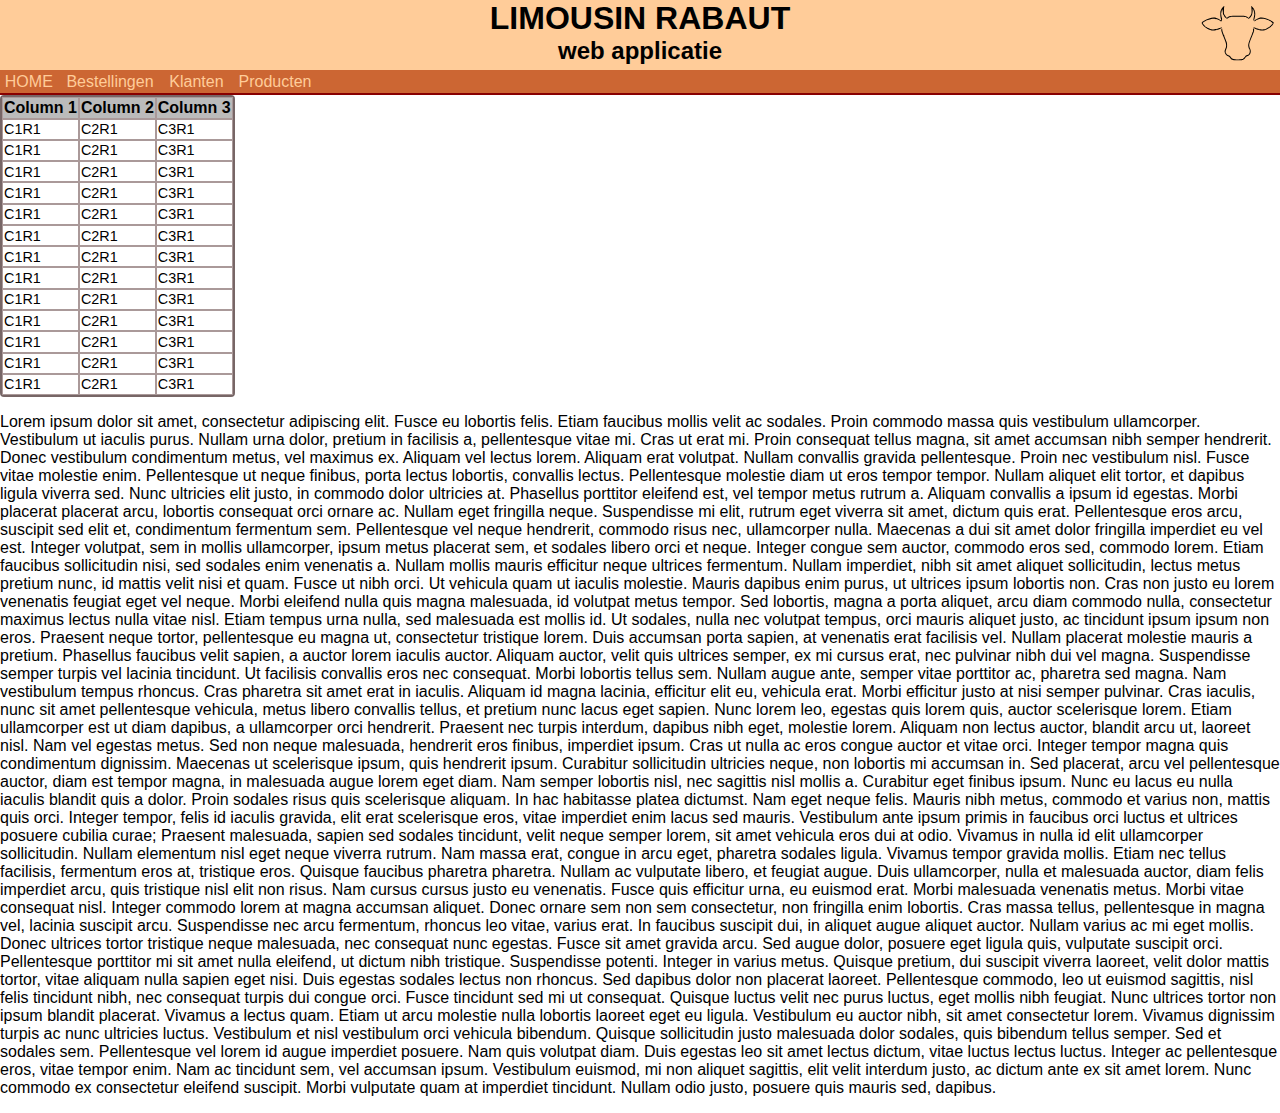
==== index.html @ 2a168c87 "Adding files" ====
<!DOCTYPE html>
<html lang="nl-BE">
	<head>
		<meta charset="UTF-8">
		<meta name="author" content="Steven Bloes">
		<meta name="viewport" content="width=device-width, initial-scale=1.0">
		<!--Load the website icon-->
		<link rel="icon" href="img/favicon.svg">
		<!--Load the websites style sheet(s)-->
		<link rel="stylesheet" href="stylesheets/default.css">
		<title>Limousin Rabaut - HOME</title>
	</head>
	<body>
		<header>
			<a href="https://www.limousinrabaut.be/" title="Limousin Rabaut Official website">
				<img src="img/favicon.svg" alt="bull" class="cow">
			</a>
			<h1>LIMOUSIN RABAUT</h1>
			<h2>web applicatie</h2>
		</header>
		<nav>
			<ul>
				<li>
					<a href="index.html" class="navbar" title="HOME">HOME</a>
				</li><li>
					<a href="orders.html" class="navbar" title="Bestellingen">Bestellingen</a>
				</li><li>
					<a href="customers.html" class="navbar" title="Klanten">Klanten</a>
				</li><li>
					<a href="products.html" class="navbar" title="Producten">Producten</a>
				</li>
			</ul>
		</nav>
		<table>
			<thead>
				<tr>
					<th>Column 1</th>
					<th>Column 2</th>
					<th>Column 3</th>
				</tr>
			</thead>
			<tbody>
				<tr>
					<td>C1R1</td>
					<td>C2R1</td>
					<td>C3R1</td>
				</tr>
				<tr>
					<td>C1R1</td>
					<td>C2R1</td>
					<td>C3R1</td>
				</tr>
				<tr>
					<td>C1R1</td>
					<td>C2R1</td>
					<td>C3R1</td>
				</tr>
				<tr>
					<td>C1R1</td>
					<td>C2R1</td>
					<td>C3R1</td>
				</tr>
				<tr>
					<td>C1R1</td>
					<td>C2R1</td>
					<td>C3R1</td>
				</tr>
				<tr>
					<td>C1R1</td>
					<td>C2R1</td>
					<td>C3R1</td>
				</tr>
				<tr>
					<td>C1R1</td>
					<td>C2R1</td>
					<td>C3R1</td>
				</tr>
				<tr>
					<td>C1R1</td>
					<td>C2R1</td>
					<td>C3R1</td>
				</tr>
				<tr>
					<td>C1R1</td>
					<td>C2R1</td>
					<td>C3R1</td>
				</tr>
				<tr>
					<td>C1R1</td>
					<td>C2R1</td>
					<td>C3R1</td>
				</tr>
				<tr>
					<td>C1R1</td>
					<td>C2R1</td>
					<td>C3R1</td>
				</tr>
				<tr>
					<td>C1R1</td>
					<td>C2R1</td>
					<td>C3R1</td>
				</tr>
				<tr>
					<td>C1R1</td>
					<td>C2R1</td>
					<td>C3R1</td>
				</tr>
			</tbody>
		</table>
		<p>
			

Lorem ipsum dolor sit amet, consectetur adipiscing elit. Fusce eu lobortis felis. Etiam faucibus mollis velit ac sodales. Proin commodo massa quis vestibulum ullamcorper. Vestibulum ut iaculis purus. Nullam urna dolor, pretium in facilisis a, pellentesque vitae mi. Cras ut erat mi. Proin consequat tellus magna, sit amet accumsan nibh semper hendrerit.

Donec vestibulum condimentum metus, vel maximus ex. Aliquam vel lectus lorem. Aliquam erat volutpat. Nullam convallis gravida pellentesque. Proin nec vestibulum nisl. Fusce vitae molestie enim. Pellentesque ut neque finibus, porta lectus lobortis, convallis lectus. Pellentesque molestie diam ut eros tempor tempor. Nullam aliquet elit tortor, et dapibus ligula viverra sed. Nunc ultricies elit justo, in commodo dolor ultricies at. Phasellus porttitor eleifend est, vel tempor metus rutrum a.

Aliquam convallis a ipsum id egestas. Morbi placerat placerat arcu, lobortis consequat orci ornare ac. Nullam eget fringilla neque. Suspendisse mi elit, rutrum eget viverra sit amet, dictum quis erat. Pellentesque eros arcu, suscipit sed elit et, condimentum fermentum sem. Pellentesque vel neque hendrerit, commodo risus nec, ullamcorper nulla. Maecenas a dui sit amet dolor fringilla imperdiet eu vel est. Integer volutpat, sem in mollis ullamcorper, ipsum metus placerat sem, et sodales libero orci et neque. Integer congue sem auctor, commodo eros sed, commodo lorem. Etiam faucibus sollicitudin nisi, sed sodales enim venenatis a. Nullam mollis mauris efficitur neque ultrices fermentum. Nullam imperdiet, nibh sit amet aliquet sollicitudin, lectus metus pretium nunc, id mattis velit nisi et quam. Fusce ut nibh orci. Ut vehicula quam ut iaculis molestie. Mauris dapibus enim purus, ut ultrices ipsum lobortis non. Cras non justo eu lorem venenatis feugiat eget vel neque.

Morbi eleifend nulla quis magna malesuada, id volutpat metus tempor. Sed lobortis, magna a porta aliquet, arcu diam commodo nulla, consectetur maximus lectus nulla vitae nisl. Etiam tempus urna nulla, sed malesuada est mollis id. Ut sodales, nulla nec volutpat tempus, orci mauris aliquet justo, ac tincidunt ipsum ipsum non eros. Praesent neque tortor, pellentesque eu magna ut, consectetur tristique lorem. Duis accumsan porta sapien, at venenatis erat facilisis vel. Nullam placerat molestie mauris a pretium. Phasellus faucibus velit sapien, a auctor lorem iaculis auctor. Aliquam auctor, velit quis ultrices semper, ex mi cursus erat, nec pulvinar nibh dui vel magna. Suspendisse semper turpis vel lacinia tincidunt. Ut facilisis convallis eros nec consequat.

Morbi lobortis tellus sem. Nullam augue ante, semper vitae porttitor ac, pharetra sed magna. Nam vestibulum tempus rhoncus. Cras pharetra sit amet erat in iaculis. Aliquam id magna lacinia, efficitur elit eu, vehicula erat. Morbi efficitur justo at nisi semper pulvinar. Cras iaculis, nunc sit amet pellentesque vehicula, metus libero convallis tellus, et pretium nunc lacus eget sapien. Nunc lorem leo, egestas quis lorem quis, auctor scelerisque lorem. Etiam ullamcorper est ut diam dapibus, a ullamcorper orci hendrerit. Praesent nec turpis interdum, dapibus nibh eget, molestie lorem. Aliquam non lectus auctor, blandit arcu ut, laoreet nisl. Nam vel egestas metus. Sed non neque malesuada, hendrerit eros finibus, imperdiet ipsum. Cras ut nulla ac eros congue auctor et vitae orci. Integer tempor magna quis condimentum dignissim. Maecenas ut scelerisque ipsum, quis hendrerit ipsum.

Curabitur sollicitudin ultricies neque, non lobortis mi accumsan in. Sed placerat, arcu vel pellentesque auctor, diam est tempor magna, in malesuada augue lorem eget diam. Nam semper lobortis nisl, nec sagittis nisl mollis a. Curabitur eget finibus ipsum. Nunc eu lacus eu nulla iaculis blandit quis a dolor. Proin sodales risus quis scelerisque aliquam. In hac habitasse platea dictumst. Nam eget neque felis. Mauris nibh metus, commodo et varius non, mattis quis orci. Integer tempor, felis id iaculis gravida, elit erat scelerisque eros, vitae imperdiet enim lacus sed mauris. Vestibulum ante ipsum primis in faucibus orci luctus et ultrices posuere cubilia curae; Praesent malesuada, sapien sed sodales tincidunt, velit neque semper lorem, sit amet vehicula eros dui at odio. Vivamus in nulla id elit ullamcorper sollicitudin. Nullam elementum nisl eget neque viverra rutrum. Nam massa erat, congue in arcu eget, pharetra sodales ligula. Vivamus tempor gravida mollis.

Etiam nec tellus facilisis, fermentum eros at, tristique eros. Quisque faucibus pharetra pharetra. Nullam ac vulputate libero, et feugiat augue. Duis ullamcorper, nulla et malesuada auctor, diam felis imperdiet arcu, quis tristique nisl elit non risus. Nam cursus cursus justo eu venenatis. Fusce quis efficitur urna, eu euismod erat. Morbi malesuada venenatis metus.

Morbi vitae consequat nisl. Integer commodo lorem at magna accumsan aliquet. Donec ornare sem non sem consectetur, non fringilla enim lobortis. Cras massa tellus, pellentesque in magna vel, lacinia suscipit arcu. Suspendisse nec arcu fermentum, rhoncus leo vitae, varius erat. In faucibus suscipit dui, in aliquet augue aliquet auctor. Nullam varius ac mi eget mollis. Donec ultrices tortor tristique neque malesuada, nec consequat nunc egestas. Fusce sit amet gravida arcu. Sed augue dolor, posuere eget ligula quis, vulputate suscipit orci.

Pellentesque porttitor mi sit amet nulla eleifend, ut dictum nibh tristique. Suspendisse potenti. Integer in varius metus. Quisque pretium, dui suscipit viverra laoreet, velit dolor mattis tortor, vitae aliquam nulla sapien eget nisi. Duis egestas sodales lectus non rhoncus. Sed dapibus dolor non placerat laoreet. Pellentesque commodo, leo ut euismod sagittis, nisl felis tincidunt nibh, nec consequat turpis dui congue orci. Fusce tincidunt sed mi ut consequat. Quisque luctus velit nec purus luctus, eget mollis nibh feugiat.

Nunc ultrices tortor non ipsum blandit placerat. Vivamus a lectus quam. Etiam ut arcu molestie nulla lobortis laoreet eget eu ligula. Vestibulum eu auctor nibh, sit amet consectetur lorem. Vivamus dignissim turpis ac nunc ultricies luctus. Vestibulum et nisl vestibulum orci vehicula bibendum. Quisque sollicitudin justo malesuada dolor sodales, quis bibendum tellus semper.

Sed et sodales sem. Pellentesque vel lorem id augue imperdiet posuere. Nam quis volutpat diam. Duis egestas leo sit amet lectus dictum, vitae luctus lectus luctus. Integer ac pellentesque eros, vitae tempor enim. Nam ac tincidunt sem, vel accumsan ipsum. Vestibulum euismod, mi non aliquet sagittis, elit velit interdum justo, ac dictum ante ex sit amet lorem. Nunc commodo ex consectetur eleifend suscipit. Morbi vulputate quam at imperdiet tincidunt. Nullam odio justo, posuere quis mauris sed, dapibus. 
		</p>
	</body>
</html>
---- stylesheets/default.css ----
body{
	background-color: #FFFFFF;
	font-family: sans-serif;
	margin: 0em;
}
header {
	background: #FFCC99;
}
h1 {
	font-weight: 900;
	text-align: center;
	margin: 0em;
	padding:0em;
}
h2 {
	font-weight: bold;
	text-align: center;
	margin: 0em;
	padding-bottom:0.2em;
}
.cow {
	height:3.4em;
	position: absolute;
	right:0.4em;
	top:0.4em;
}
.tip {
	height: 4em;
	position: absolute;
	right:5em;
	top:0.1em;
}
table{
	background-color: #FFFFFF;
	border: 2px solid #776666;
	border-spacing: 0px;
	border-radius: 4px;
}
.shadow {
	box-shadow: 8px 8px 6px #66666644;
}
.customer_table {

	margin-top:0.6em;
	margin-left: 1%;
	margin-right: auto;
	margin-bottom: 1em;
	padding:0em;
	float: left;
	width: 80%;
}
thead {
	position: sticky;
	top: 24px;
	z-index:1;
}
th {
	background-color: #BBBBBB;
	border: 1px solid #AA9999;
	z-index: 2;
}
td {
	border: 1px solid #AA9999;
	font-size: 0.9em;
	height: 1.2em;
	z-index:1;
}
.centered_td {
	text-align: center;
}
tbody tr:hover {
	background-color: #FFEEDD;
}
/*Input Fields*/
label {
	color:#666666;
	font-size:0.8em;
	font-weight: bold;
	margin-left: 0.4em;
}
input[type=text] {
	margin-bottom:0.3em;
	margin-left: 0.4em;
}
input[type=submit] {
	background-color: #99DD88;
	cursor: pointer;
	font-size: 2em;
	width: 100%;
	border-radius:6px;
}
input[type=submit]:hover {
	background-color: #66BB55;
}
/* Firefox */
::placeholder {
	color: #CCCCCC;
	opacity: 1; 
}
input:hover::placeholder {
	color: #AAAADD;
	opacity: 1; 
}
/* Edge 12-18 */
::-ms-input-placeholder { 
	color: #CCCCCC;
}
input:hover::-ms-input-placeholder { 
	color: #AAAADD;
}
.inputblock {
	background-color: #FFFFFF;
	border: 3px solid #776666;
	border-radius: 5px;
	padding: 0.6em;
	position: sticky;
	top: 24px;
	z-index:1;
	margin-top:0.6em;
	margin-right: 1%;
	height: auto;
	float: right;
	width:15%;
	overflow: hidden;
}
.inputblock h3{
	margin: 0em;
	padding: 0em;
}

/*Navigation style*/
nav {
	background: #CC6633;
	border-bottom: 2px solid #880000;
	margin: 0em;
	padding: 0em;
	position: sticky;
	top: 0px;
	z-index:3;
}
nav ul {
	list-style-type: none;
	margin: 0em;
	padding: 0em;
}
nav li {
	display: inline-block;
	font-size: 0;
	padding: 0em;
	margin-left: 0em;
}
nav a {
	color: #FFCC99;
	display:inline-block;
	font: normal 16px sans-serif;
	padding: 0.2em 0.3em 0.1em 0.3em;
	text-align:center;
	text-decoration: none; 
}
nav a:hover {
	color: #220000;
	font-weight:bold;
	background: #FFCC99;
}
nav a::before {
	display: block;
	content: attr(title);
	font-weight: bold;
	height: 0;
	overflow: hidden;
	visibility: hidden;
}
/*statusbar*/
footer {
	background-color: none;
	padding-bottom: 0.15em;
	position: fixed;
	bottom: 0px;
	width: 100%;
	z-index: 7;
}
.statusbar {
	color: #666666;
	font-size: 0.8em;
	padding-left: 0.4em;
	vertical-align: center;
}
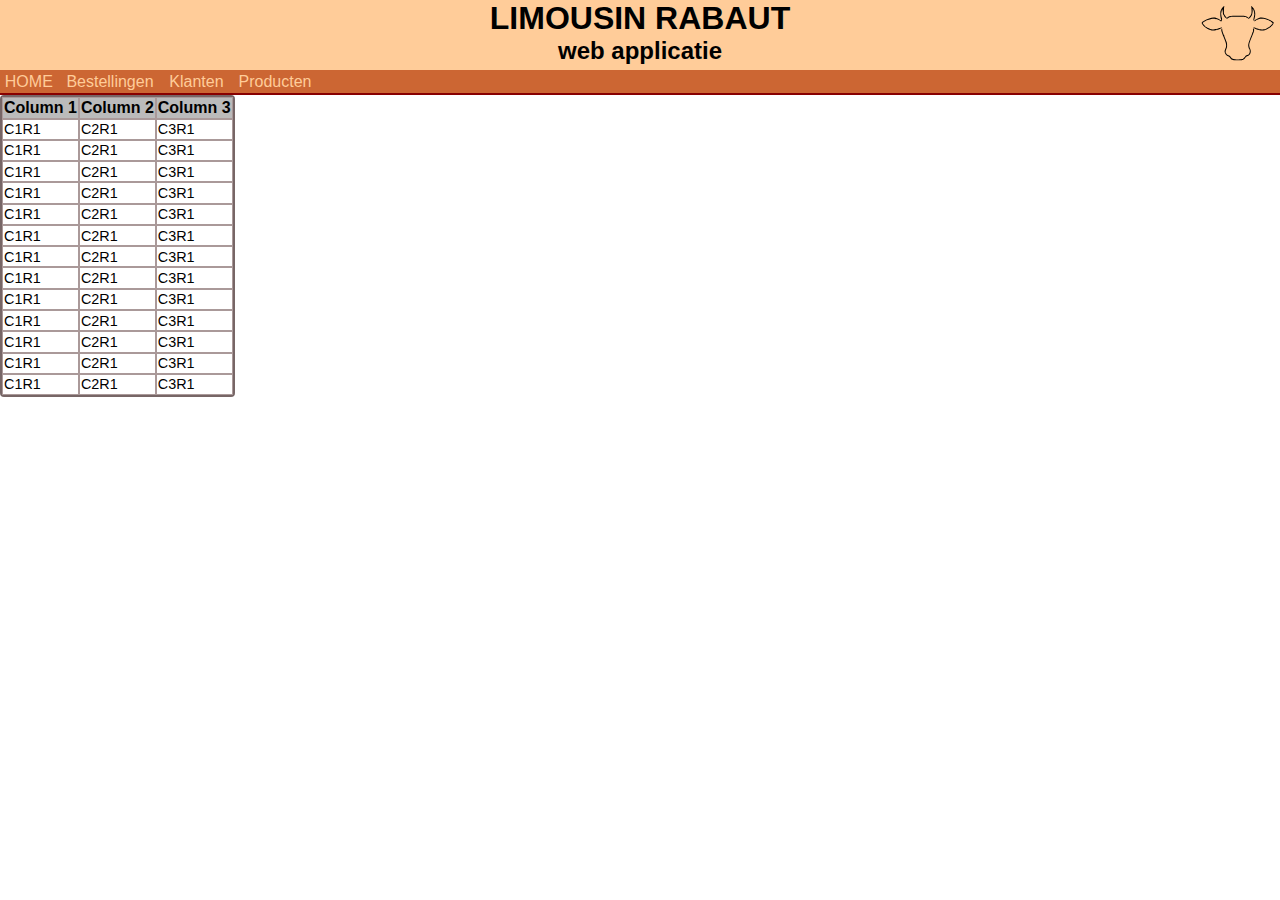
==== commit 0b8e8589: "Update index.html" ====
--- a/index.html
+++ b/index.html
@@ -107,30 +107,5 @@
 				</tr>
 			</tbody>
 		</table>
-		<p>
-			
-
-Lorem ipsum dolor sit amet, consectetur adipiscing elit. Fusce eu lobortis felis. Etiam faucibus mollis velit ac sodales. Proin commodo massa quis vestibulum ullamcorper. Vestibulum ut iaculis purus. Nullam urna dolor, pretium in facilisis a, pellentesque vitae mi. Cras ut erat mi. Proin consequat tellus magna, sit amet accumsan nibh semper hendrerit.
-
-Donec vestibulum condimentum metus, vel maximus ex. Aliquam vel lectus lorem. Aliquam erat volutpat. Nullam convallis gravida pellentesque. Proin nec vestibulum nisl. Fusce vitae molestie enim. Pellentesque ut neque finibus, porta lectus lobortis, convallis lectus. Pellentesque molestie diam ut eros tempor tempor. Nullam aliquet elit tortor, et dapibus ligula viverra sed. Nunc ultricies elit justo, in commodo dolor ultricies at. Phasellus porttitor eleifend est, vel tempor metus rutrum a.
-
-Aliquam convallis a ipsum id egestas. Morbi placerat placerat arcu, lobortis consequat orci ornare ac. Nullam eget fringilla neque. Suspendisse mi elit, rutrum eget viverra sit amet, dictum quis erat. Pellentesque eros arcu, suscipit sed elit et, condimentum fermentum sem. Pellentesque vel neque hendrerit, commodo risus nec, ullamcorper nulla. Maecenas a dui sit amet dolor fringilla imperdiet eu vel est. Integer volutpat, sem in mollis ullamcorper, ipsum metus placerat sem, et sodales libero orci et neque. Integer congue sem auctor, commodo eros sed, commodo lorem. Etiam faucibus sollicitudin nisi, sed sodales enim venenatis a. Nullam mollis mauris efficitur neque ultrices fermentum. Nullam imperdiet, nibh sit amet aliquet sollicitudin, lectus metus pretium nunc, id mattis velit nisi et quam. Fusce ut nibh orci. Ut vehicula quam ut iaculis molestie. Mauris dapibus enim purus, ut ultrices ipsum lobortis non. Cras non justo eu lorem venenatis feugiat eget vel neque.
-
-Morbi eleifend nulla quis magna malesuada, id volutpat metus tempor. Sed lobortis, magna a porta aliquet, arcu diam commodo nulla, consectetur maximus lectus nulla vitae nisl. Etiam tempus urna nulla, sed malesuada est mollis id. Ut sodales, nulla nec volutpat tempus, orci mauris aliquet justo, ac tincidunt ipsum ipsum non eros. Praesent neque tortor, pellentesque eu magna ut, consectetur tristique lorem. Duis accumsan porta sapien, at venenatis erat facilisis vel. Nullam placerat molestie mauris a pretium. Phasellus faucibus velit sapien, a auctor lorem iaculis auctor. Aliquam auctor, velit quis ultrices semper, ex mi cursus erat, nec pulvinar nibh dui vel magna. Suspendisse semper turpis vel lacinia tincidunt. Ut facilisis convallis eros nec consequat.
-
-Morbi lobortis tellus sem. Nullam augue ante, semper vitae porttitor ac, pharetra sed magna. Nam vestibulum tempus rhoncus. Cras pharetra sit amet erat in iaculis. Aliquam id magna lacinia, efficitur elit eu, vehicula erat. Morbi efficitur justo at nisi semper pulvinar. Cras iaculis, nunc sit amet pellentesque vehicula, metus libero convallis tellus, et pretium nunc lacus eget sapien. Nunc lorem leo, egestas quis lorem quis, auctor scelerisque lorem. Etiam ullamcorper est ut diam dapibus, a ullamcorper orci hendrerit. Praesent nec turpis interdum, dapibus nibh eget, molestie lorem. Aliquam non lectus auctor, blandit arcu ut, laoreet nisl. Nam vel egestas metus. Sed non neque malesuada, hendrerit eros finibus, imperdiet ipsum. Cras ut nulla ac eros congue auctor et vitae orci. Integer tempor magna quis condimentum dignissim. Maecenas ut scelerisque ipsum, quis hendrerit ipsum.
-
-Curabitur sollicitudin ultricies neque, non lobortis mi accumsan in. Sed placerat, arcu vel pellentesque auctor, diam est tempor magna, in malesuada augue lorem eget diam. Nam semper lobortis nisl, nec sagittis nisl mollis a. Curabitur eget finibus ipsum. Nunc eu lacus eu nulla iaculis blandit quis a dolor. Proin sodales risus quis scelerisque aliquam. In hac habitasse platea dictumst. Nam eget neque felis. Mauris nibh metus, commodo et varius non, mattis quis orci. Integer tempor, felis id iaculis gravida, elit erat scelerisque eros, vitae imperdiet enim lacus sed mauris. Vestibulum ante ipsum primis in faucibus orci luctus et ultrices posuere cubilia curae; Praesent malesuada, sapien sed sodales tincidunt, velit neque semper lorem, sit amet vehicula eros dui at odio. Vivamus in nulla id elit ullamcorper sollicitudin. Nullam elementum nisl eget neque viverra rutrum. Nam massa erat, congue in arcu eget, pharetra sodales ligula. Vivamus tempor gravida mollis.
-
-Etiam nec tellus facilisis, fermentum eros at, tristique eros. Quisque faucibus pharetra pharetra. Nullam ac vulputate libero, et feugiat augue. Duis ullamcorper, nulla et malesuada auctor, diam felis imperdiet arcu, quis tristique nisl elit non risus. Nam cursus cursus justo eu venenatis. Fusce quis efficitur urna, eu euismod erat. Morbi malesuada venenatis metus.
-
-Morbi vitae consequat nisl. Integer commodo lorem at magna accumsan aliquet. Donec ornare sem non sem consectetur, non fringilla enim lobortis. Cras massa tellus, pellentesque in magna vel, lacinia suscipit arcu. Suspendisse nec arcu fermentum, rhoncus leo vitae, varius erat. In faucibus suscipit dui, in aliquet augue aliquet auctor. Nullam varius ac mi eget mollis. Donec ultrices tortor tristique neque malesuada, nec consequat nunc egestas. Fusce sit amet gravida arcu. Sed augue dolor, posuere eget ligula quis, vulputate suscipit orci.
-
-Pellentesque porttitor mi sit amet nulla eleifend, ut dictum nibh tristique. Suspendisse potenti. Integer in varius metus. Quisque pretium, dui suscipit viverra laoreet, velit dolor mattis tortor, vitae aliquam nulla sapien eget nisi. Duis egestas sodales lectus non rhoncus. Sed dapibus dolor non placerat laoreet. Pellentesque commodo, leo ut euismod sagittis, nisl felis tincidunt nibh, nec consequat turpis dui congue orci. Fusce tincidunt sed mi ut consequat. Quisque luctus velit nec purus luctus, eget mollis nibh feugiat.
-
-Nunc ultrices tortor non ipsum blandit placerat. Vivamus a lectus quam. Etiam ut arcu molestie nulla lobortis laoreet eget eu ligula. Vestibulum eu auctor nibh, sit amet consectetur lorem. Vivamus dignissim turpis ac nunc ultricies luctus. Vestibulum et nisl vestibulum orci vehicula bibendum. Quisque sollicitudin justo malesuada dolor sodales, quis bibendum tellus semper.
-
-Sed et sodales sem. Pellentesque vel lorem id augue imperdiet posuere. Nam quis volutpat diam. Duis egestas leo sit amet lectus dictum, vitae luctus lectus luctus. Integer ac pellentesque eros, vitae tempor enim. Nam ac tincidunt sem, vel accumsan ipsum. Vestibulum euismod, mi non aliquet sagittis, elit velit interdum justo, ac dictum ante ex sit amet lorem. Nunc commodo ex consectetur eleifend suscipit. Morbi vulputate quam at imperdiet tincidunt. Nullam odio justo, posuere quis mauris sed, dapibus. 
-		</p>
 	</body>
-</html>+</html>
